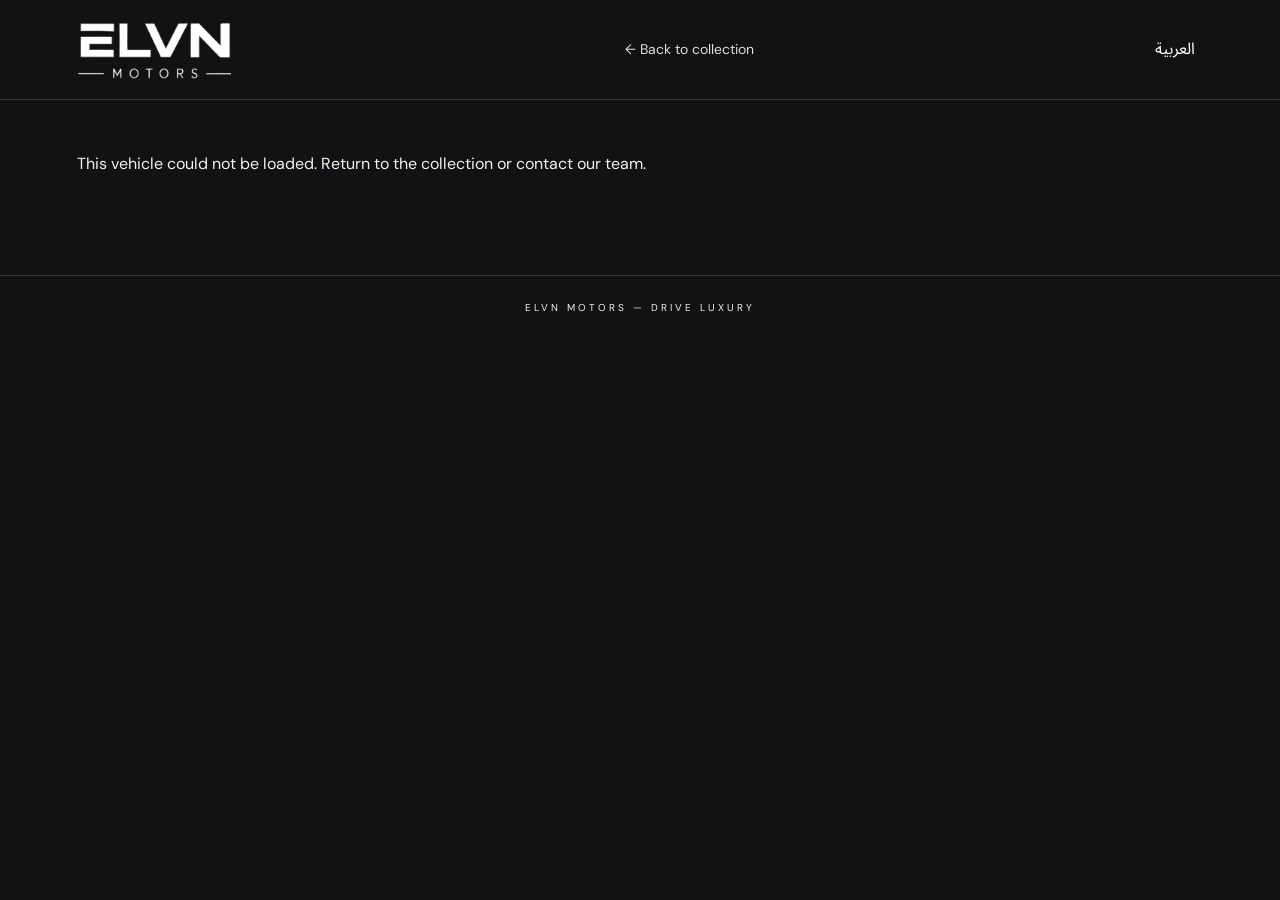
==== cars/elvn-14/index.html @ b9658921 "Add clean vehicle URLs using internal ELVN codes" ====
<!doctype html>
<html lang="en" dir="ltr"><head><base href="../../"><meta charset="utf-8"><meta name="viewport" content="width=device-width,initial-scale=1"><title>Vehicle details — ELVN Motors</title><meta name="description" content="Explore vehicle photographs, specifications and pricing at ELVN Motors, New Cairo."><meta name="theme-color" content="#101112"><link rel="icon" href="assets/logo.png"><link rel="stylesheet" href="preview.css?v=car-pages-1"><link rel="stylesheet" href="car.css"><script src="car.js?v=clean-links-1" defer></script><link rel="stylesheet" href="polish.css?v=compact-location-1"></head>
<body class="vehicle-page"><header class="header"><a class="brand" href="/" aria-label="ELVN Motors home"><img src="assets/logo.png" alt="ELVN Motors"></a><a href="index.html#collection" data-copy="back">← Back to collection</a><button id="language" type="button">العربية</button></header>
<main class="vehicle-main"><p id="status" role="status">Loading vehicle…</p><div id="vehicle" hidden><div class="vehicle-heading"><div><p class="eyebrow">ELVN MOTORS · NEW CAIRO</p><h1 id="car-title"></h1><p id="car-subtitle"></p></div><span class="availability" data-copy="available">Available now</span></div><div class="vehicle-layout"><section class="vehicle-gallery" aria-label="Vehicle photographs"><div class="photo-stage"><button id="enlarge" type="button" aria-label="Enlarge photograph"><img id="main-photo" alt=""></button><button id="previous" class="photo-prev" type="button" aria-label="Previous photograph">←</button><button id="next" class="photo-next" type="button" aria-label="Next photograph">→</button><span id="counter" aria-live="polite"></span></div><p class="photo-hint" data-copy="hint">Swipe to explore · Click photograph to enlarge</p><div id="thumbnails" class="thumbnails" aria-label="Choose photograph"></div></section><aside class="vehicle-summary"><p class="eyebrow" data-copy="price">ASKING PRICE</p><p id="car-price"></p><dl id="specifications"></dl><a id="enquiry" class="button gold" target="_blank" rel="noopener" data-copy="enquire">Enquire on WhatsApp ↗</a><a class="call-link" href="tel:+201110596555" dir="ltr">+20 111 059 6555</a><p class="summary-note" data-copy="note">Imported directly by ELVN Motors. Visit our showroom in New Cairo.</p></aside></div><section class="vehicle-equipment"><p class="eyebrow" data-copy="equipmentLabel">THE DETAILS</p><h2 data-copy="equipment">Features & equipment</h2><ul id="equipment"></ul></section><a class="text-link" href="index.html#collection" data-copy="back">← Back to collection</a></div></main>
<dialog id="lightbox" aria-label="Full photograph viewer"><button id="close-viewer" type="button" aria-label="Close photograph viewer">×</button><button id="lightbox-prev" type="button" aria-label="Previous photograph">←</button><img id="full-photo" alt=""><button id="lightbox-next" type="button" aria-label="Next photograph">→</button><p id="full-counter" aria-live="polite"></p></dialog><footer class="vehicle-footer">ELVN MOTORS — DRIVE LUXURY</footer></body></html>
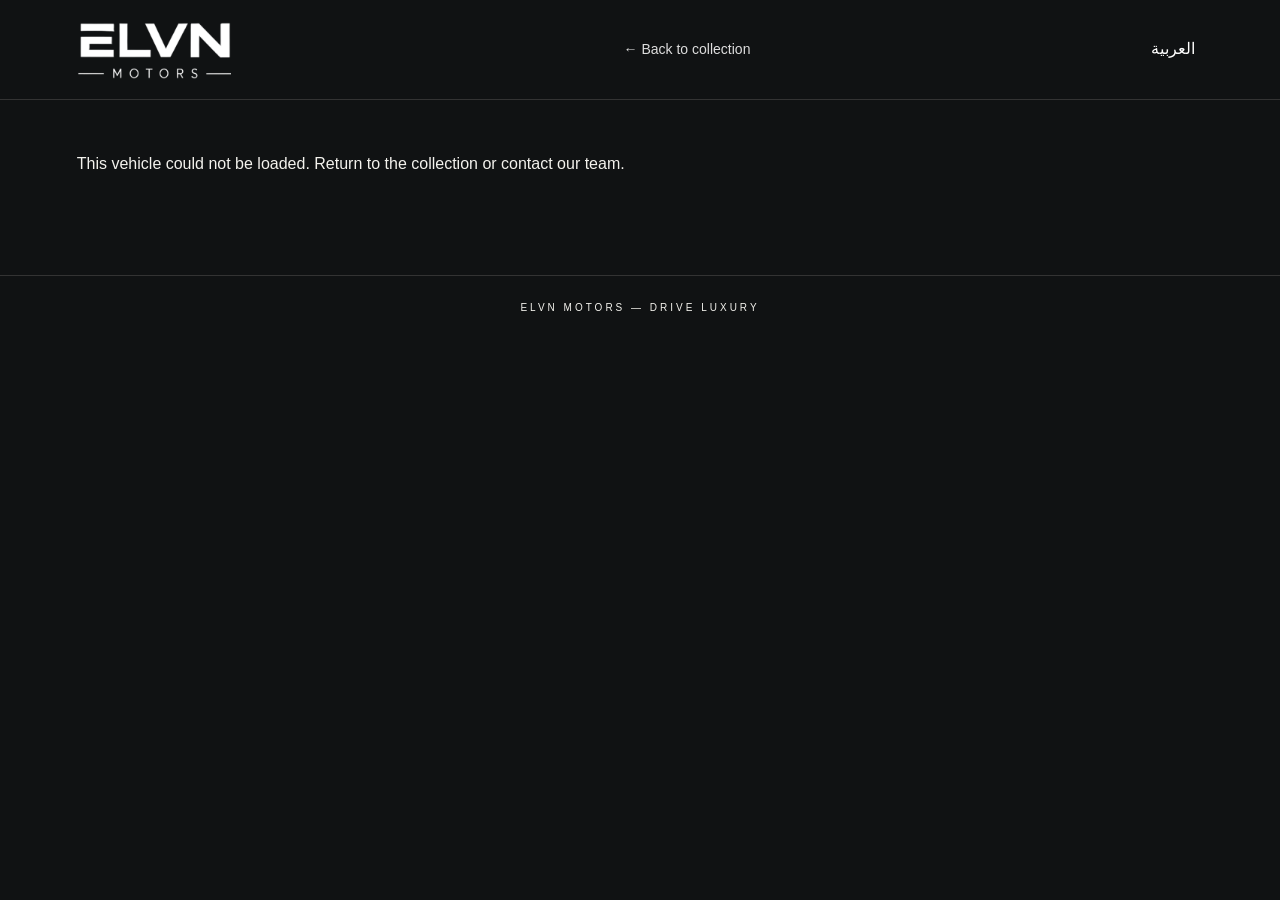
==== commit 71787ac8: "Add inventory management demo and harden public site deployment" ====
--- a/cars/elvn-14/index.html
+++ b/cars/elvn-14/index.html
@@ -1,5 +1,5 @@
 <!doctype html>
-<html lang="en" dir="ltr"><head><base href="../../"><meta charset="utf-8"><meta name="viewport" content="width=device-width,initial-scale=1"><title>Vehicle details — ELVN Motors</title><meta name="description" content="Explore vehicle photographs, specifications and pricing at ELVN Motors, New Cairo."><meta name="theme-color" content="#101112"><link rel="icon" href="assets/logo.png"><link rel="stylesheet" href="preview.css?v=car-pages-1"><link rel="stylesheet" href="car.css"><script src="car.js?v=clean-links-1" defer></script><link rel="stylesheet" href="polish.css?v=compact-location-1"></head>
+<html lang="en" dir="ltr"><head><meta http-equiv="Content-Security-Policy" content="default-src 'self'; script-src 'self'; style-src 'self' https://fonts.googleapis.com; font-src 'self' https://fonts.gstatic.com; img-src 'self' blob: data:; connect-src 'self'; object-src 'none'; base-uri 'self'; form-action 'none'; upgrade-insecure-requests"><meta name="referrer" content="strict-origin-when-cross-origin"><base href="../../"><meta charset="utf-8"><meta name="viewport" content="width=device-width,initial-scale=1"><title>Vehicle details — ELVN Motors</title><meta name="description" content="Explore vehicle photographs, specifications and pricing at ELVN Motors, New Cairo."><meta name="theme-color" content="#101112"><link rel="icon" href="assets/logo.png"><link rel="stylesheet" href="preview.css?v=car-pages-1"><link rel="stylesheet" href="car.css"><script src="car.js?v=clean-links-1" defer></script><link rel="stylesheet" href="polish.css?v=compact-location-1"></head>
 <body class="vehicle-page"><header class="header"><a class="brand" href="/" aria-label="ELVN Motors home"><img src="assets/logo.png" alt="ELVN Motors"></a><a href="index.html#collection" data-copy="back">← Back to collection</a><button id="language" type="button">العربية</button></header>
 <main class="vehicle-main"><p id="status" role="status">Loading vehicle…</p><div id="vehicle" hidden><div class="vehicle-heading"><div><p class="eyebrow">ELVN MOTORS · NEW CAIRO</p><h1 id="car-title"></h1><p id="car-subtitle"></p></div><span class="availability" data-copy="available">Available now</span></div><div class="vehicle-layout"><section class="vehicle-gallery" aria-label="Vehicle photographs"><div class="photo-stage"><button id="enlarge" type="button" aria-label="Enlarge photograph"><img id="main-photo" alt=""></button><button id="previous" class="photo-prev" type="button" aria-label="Previous photograph">←</button><button id="next" class="photo-next" type="button" aria-label="Next photograph">→</button><span id="counter" aria-live="polite"></span></div><p class="photo-hint" data-copy="hint">Swipe to explore · Click photograph to enlarge</p><div id="thumbnails" class="thumbnails" aria-label="Choose photograph"></div></section><aside class="vehicle-summary"><p class="eyebrow" data-copy="price">ASKING PRICE</p><p id="car-price"></p><dl id="specifications"></dl><a id="enquiry" class="button gold" target="_blank" rel="noopener" data-copy="enquire">Enquire on WhatsApp ↗</a><a class="call-link" href="tel:+201110596555" dir="ltr">+20 111 059 6555</a><p class="summary-note" data-copy="note">Imported directly by ELVN Motors. Visit our showroom in New Cairo.</p></aside></div><section class="vehicle-equipment"><p class="eyebrow" data-copy="equipmentLabel">THE DETAILS</p><h2 data-copy="equipment">Features & equipment</h2><ul id="equipment"></ul></section><a class="text-link" href="index.html#collection" data-copy="back">← Back to collection</a></div></main>
 <dialog id="lightbox" aria-label="Full photograph viewer"><button id="close-viewer" type="button" aria-label="Close photograph viewer">×</button><button id="lightbox-prev" type="button" aria-label="Previous photograph">←</button><img id="full-photo" alt=""><button id="lightbox-next" type="button" aria-label="Next photograph">→</button><p id="full-counter" aria-live="polite"></p></dialog><footer class="vehicle-footer">ELVN MOTORS — DRIVE LUXURY</footer></body></html>
